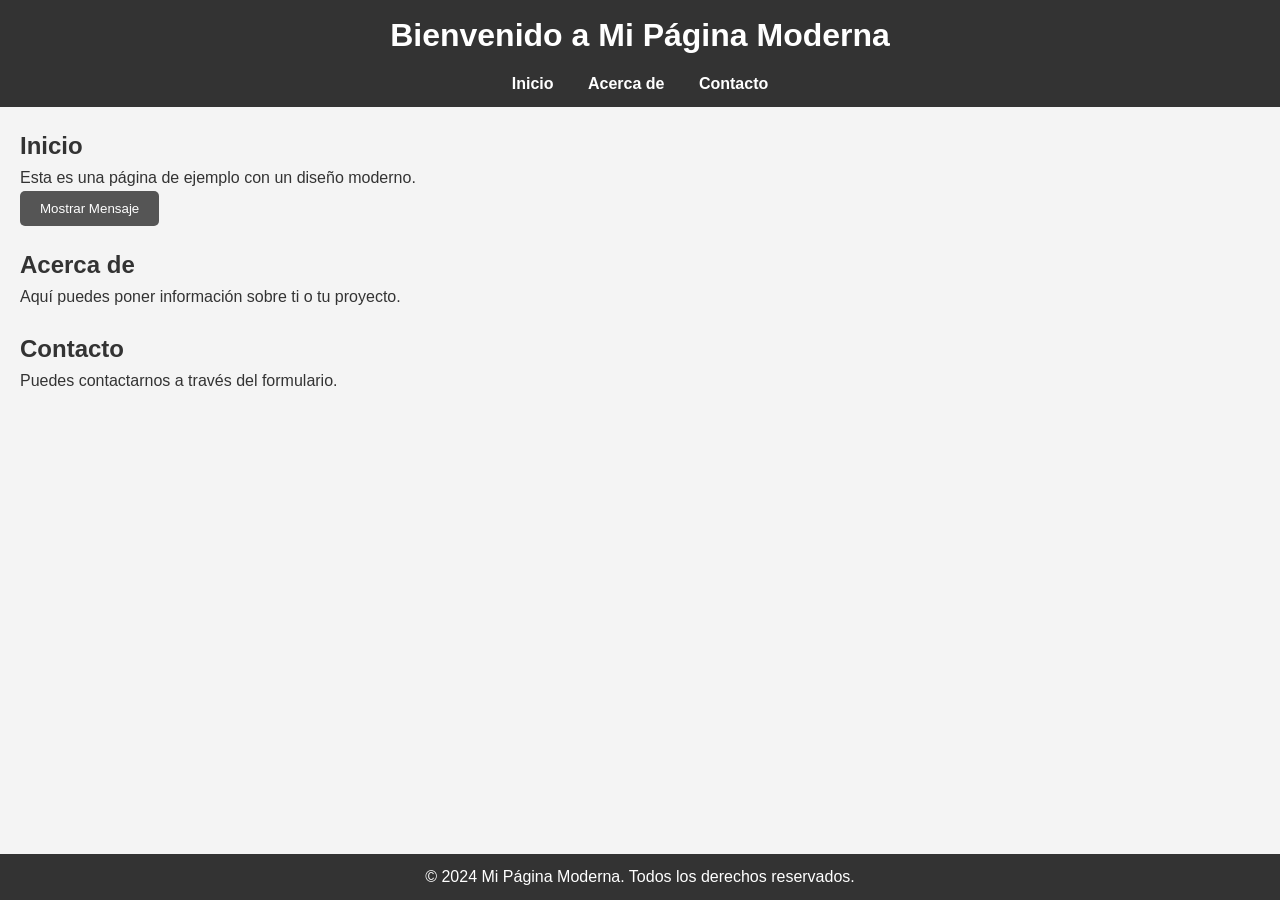
==== index.html @ 323494a8 "Update and rename proyecto.html to index.html" ====
<!DOCTYPE html>
<html lang="es">
<head>
    <meta charset="UTF-8">
    <meta name="viewport" content="width=device-width, initial-scale=1.0">
    <title>Mi Página Moderna</title>
    <link rel="stylesheet" href="styles.css">
</head>
<body>
    <header>
        <h1>Bienvenido a Mi Página Moderna</h1>
        <nav>
            <ul>
                <li><a href="#home">Inicio</a></li>
                <li><a href="#about">Acerca de</a></li>
                <li><a href="#contact">Contacto</a></li>
            </ul>
        </nav>
    </header>
    <main>
        <section id="home">
            <h2>Inicio</h2>
            <p>Esta es una página de ejemplo con un diseño moderno.</p>
            <button id="showMessageBtn">Mostrar Mensaje</button>
        </section>
        <section id="about">
            <h2>Acerca de</h2>
            <p>Aquí puedes poner información sobre ti o tu proyecto.</p>
        </section>
        <section id="contact">
            <h2>Contacto</h2>
            <p>Puedes contactarnos a través del formulario.</p>
        </section>
    </main>
    <footer>
        <p>&copy; 2024 Mi Página Moderna. Todos los derechos reservados.</p>
    </footer>
    <script src="script.js"></script>
</body>
</html>
---- styles.css ----
/* Reset de estilos */
* {
  margin: 0;
  padding: 0;
  box-sizing: border-box;
}

body {
  font-family: Arial, sans-serif;
  line-height: 1.6;
  background: #f4f4f4;
  color: #333;
}

header {
  background: #333;
  color: #fff;
  padding: 10px 0;
  text-align: center;
}

header h1 {
  margin-bottom: 10px;
}

nav ul {
  list-style: none;
  padding: 0;
}

nav ul li {
  display: inline;
  margin: 0 15px;
}

nav ul li a {
  color: #fff;
  text-decoration: none;
  font-weight: bold;
}

nav ul li a:hover {
  text-decoration: underline;
}

main {
  padding: 20px;
}

section {
  margin-bottom: 20px;
}

button {
  background: #555;
  color: #fff;
  border: none;
  padding: 10px 20px;
  cursor: pointer;
  border-radius: 5px;
}

button:hover {
  background: #777;
}

footer {
  background: #333;
  color: #fff;
  text-align: center;
  padding: 10px 0;
  position: absolute;
  width: 100%;
  bottom: 0;
}
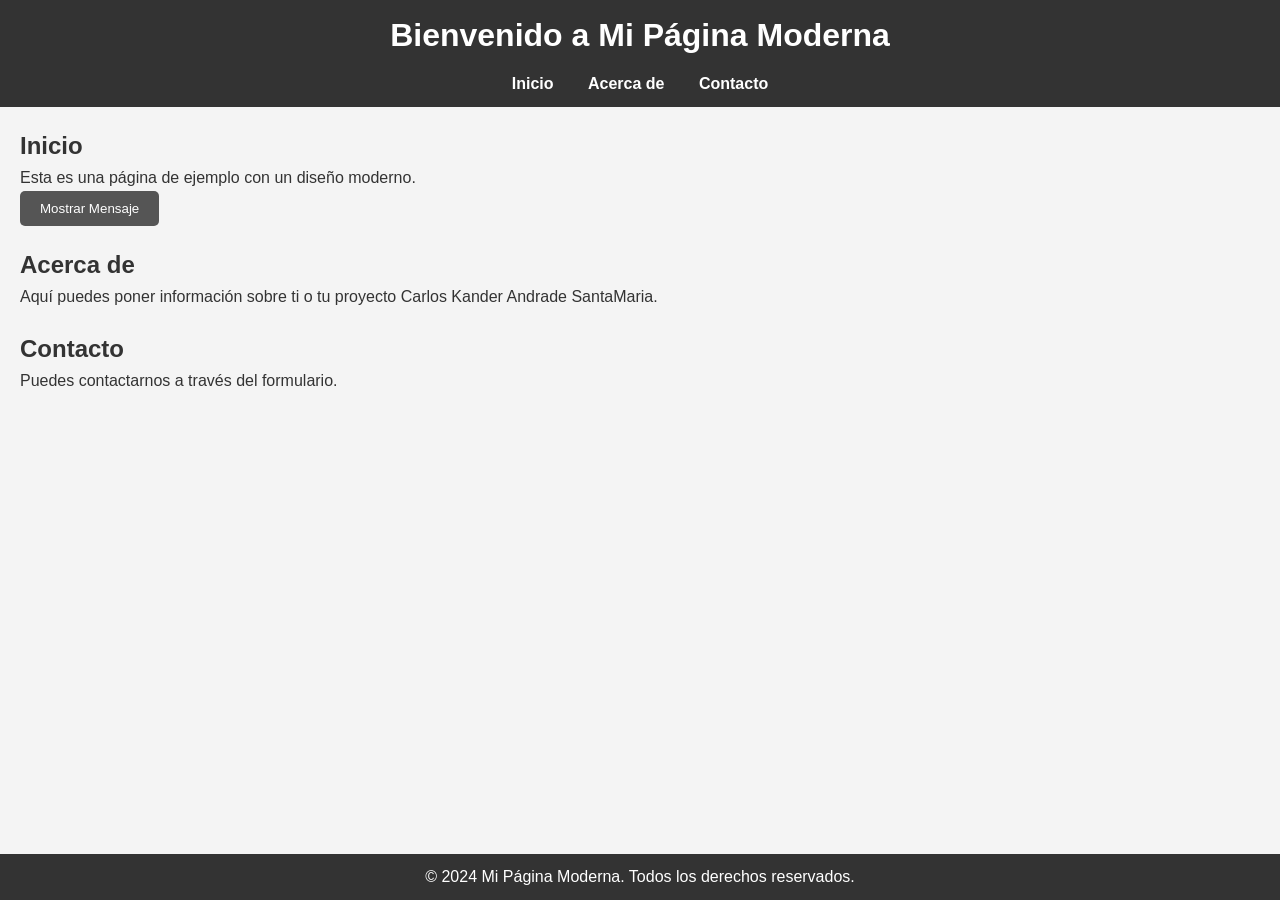
==== commit 8e28a465: "Update index.html" ====
--- a/index.html
+++ b/index.html
@@ -25,7 +25,7 @@
         </section>
         <section id="about">
             <h2>Acerca de</h2>
-            <p>Aquí puedes poner información sobre ti o tu proyecto.</p>
+            <p>Aquí puedes poner información sobre ti o tu proyecto Carlos Kander Andrade SantaMaria.</p>
         </section>
         <section id="contact">
             <h2>Contacto</h2>
